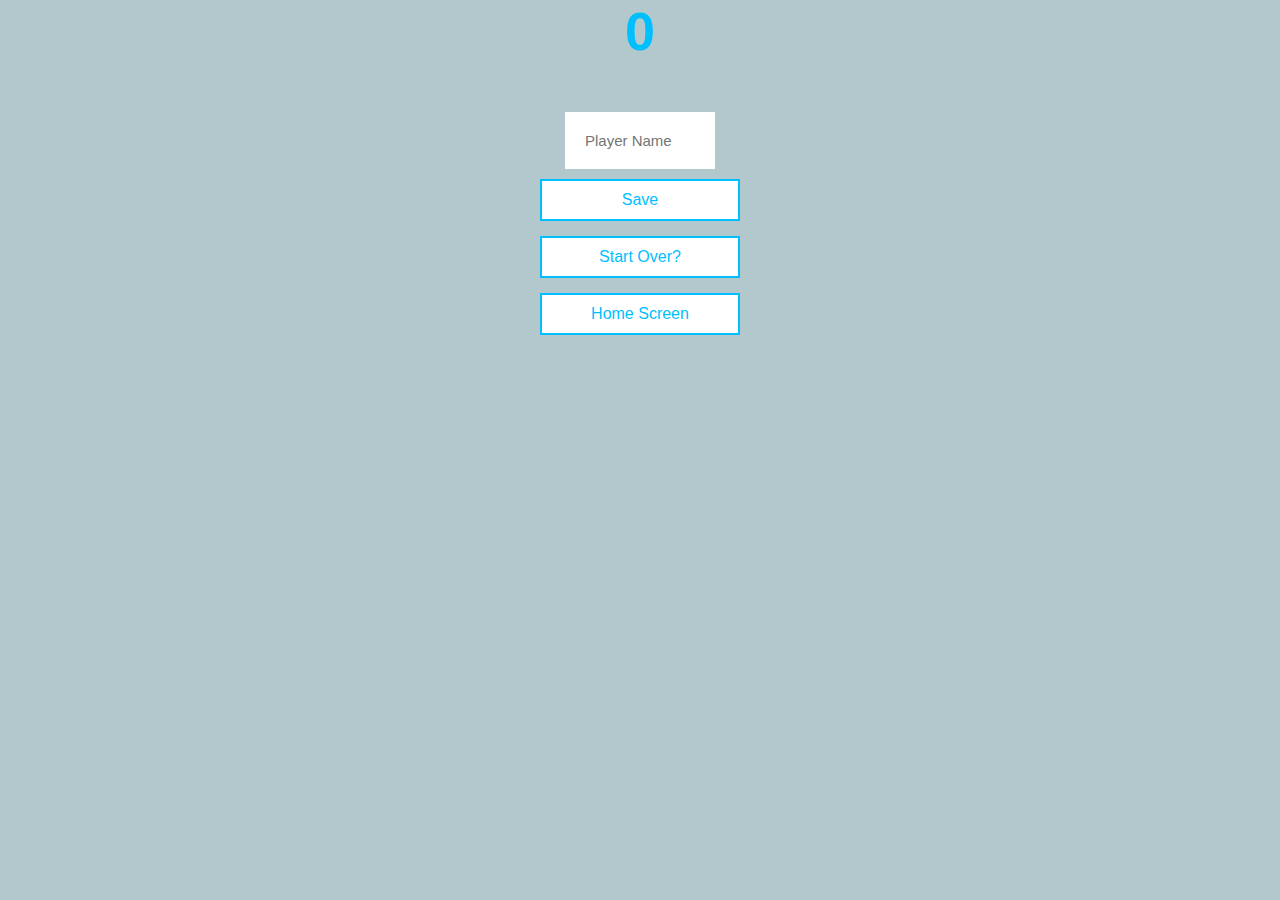
==== finalpage.html @ f4404e49 "Added final score page and form for user to add their name, updated javascript to work on functional" ====
<!DOCTYPE html>
<html lang="en">
<head>
    <meta charset="UTF-8">
    <meta name="viewport" content="width=device-width, initial-scale=1.0">
    <title>Final Score</title>
    <link rel="stylesheet" href="./css/index.css">
</head>
<body>
    <main class="contain">
        <section id="final" class="flex-column flex-center">
            <h1 id="finalHiScore">0</h1>
            <form>
                <input
                type="text"
                name="playername"
                id="playername"
                placeholder="Player Name">
                <button type="submit" class="bttn" id="saveYourScore"
                onclick="saveHiScore(event)"
                disabled>Save</button>
            </form>
            <a class="bttn" href="./game.html">Start Over?</a>
            <a class="bttn" href="./index.html">Home Screen</a>
        </section>
    </main>
    <script src="./js/finalpage.js"></script>
</body>
</html>
---- css/index.css ----
:root {
    background-color: rgb(179, 200, 205);
    font-size: 62.5%;
}

*{
    box-sizing: border-box;
    font-family: Arial, Helvetica, sans-serif;
    margin: 0;
    padding: 0;
    color: #2d2b2b;
}

h1,
h2,
h3,
h4 {
    margin-bottom: 1rem;
}

h1 {
    font-size: 5.4rem;
    color: deepskyblue;
    margin-bottom: 5rem;
}

h1 > span {
    font-size: 2.4rem;
    font-weight: 400;
}

h2 {
    font-size: 4.2rem;
    margin-bottom: 4rem;
    font-weight: 600;
}

h3 {
    font-size: 2.8rem;
    font-weight: 400;
}

/* Utilities*/

.container {
    width: 100vw;
    height: 100vh;
    display: flex;
    justify-content: center;
    align-items: center;
    max-width: 90rem;
    padding: 1.5rem;
    margin: 0 auto;
}

.container > * {
    width: 100%;
}

.flex-column {
    display: flex;
    flex-direction: column;
}

.flex-center {
    justify-content: center;
    align-items: center;
}

.justify-center {
    justify-content: center
}

.text-center {
    text-align: center;
}

.hide {
    display: none;
}

/* Button Code*/
.bttn {
    font-size: 1.6rem;
    width: 20rem;
    padding: 1rem 0;
    text-align: center;
    border:.2rem solid deepskyblue;
    margin-bottom: 1.5rem;
    text-decoration: none;
    color: deepskyblue;
    background-color: white
}

.bttn:hover {
    cursor:pointer;
    box-shadow:0 1rem 1rem 0 #605d5d;
    transform: translateY(-0.2rem);
    transition: 140ms;
    
    
}

.bttn[disabled]:hover {
    cursor: not-allowed;
    box-shadow: none;
    transform: none;
}

/* Form Code */
form {
    display: flex;
    flex-direction: column;
    width: 100%;
    align-items: center;
}

input {
    margin-bottom: 1rem;
    width: 15rem;
    padding: 2rem;
    font-size: 1.5rem;
    border: none deepskyblue;



}
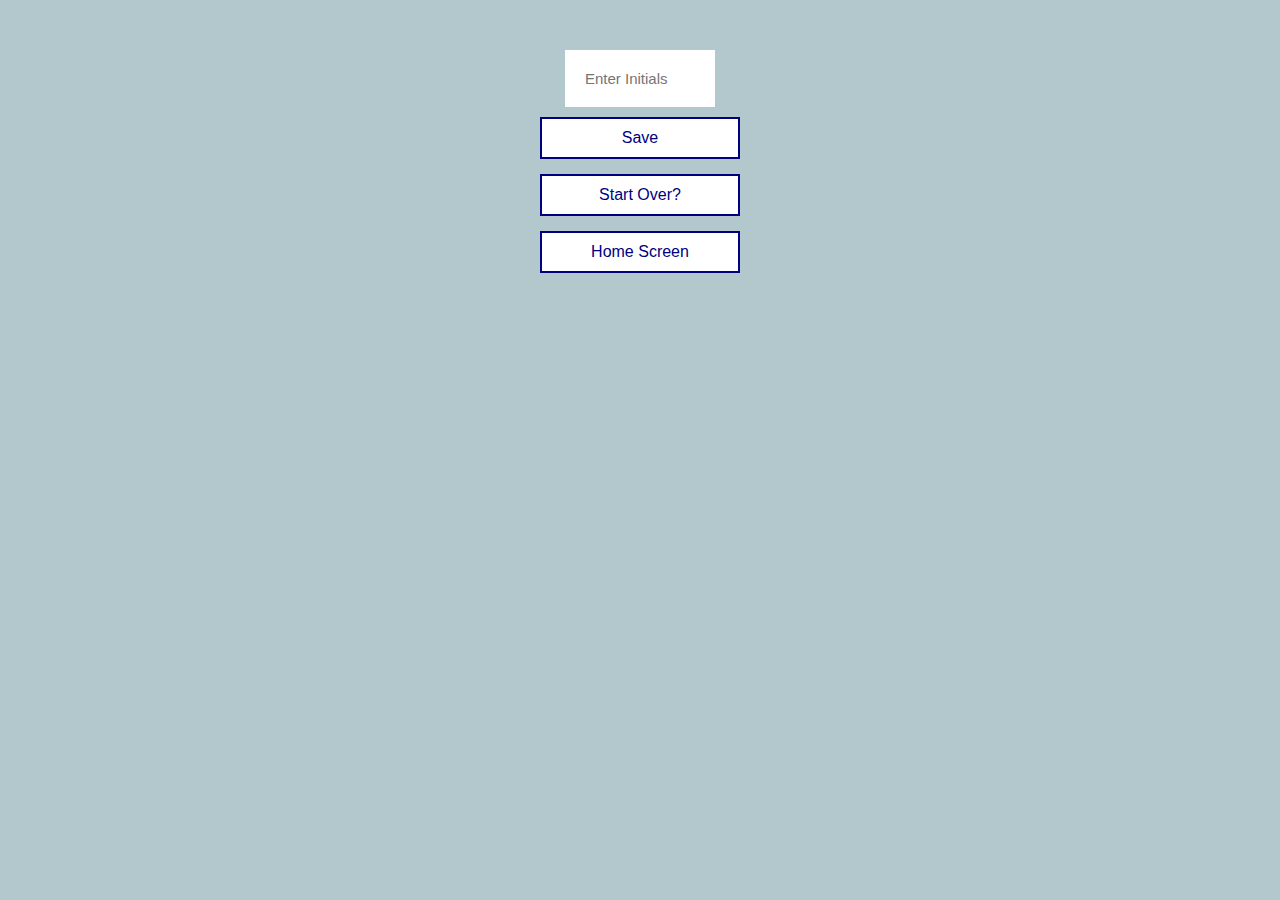
==== commit 965f542c: "Quiz is fully functional with high scores but missing countdown aspect. Will add at a later time." ====
--- a/finalpage.html
+++ b/finalpage.html
@@ -9,13 +9,13 @@
 <body>
     <main class="contain">
         <section id="final" class="flex-column flex-center">
-            <h1 id="finalHiScore">0</h1>
+            <h1 id="finalHiScore"></h1>
             <form>
                 <input
                 type="text"
                 name="playername"
                 id="playername"
-                placeholder="Player Name">
+                placeholder="Enter Initials">
                 <button type="submit" class="bttn" id="saveYourScore"
                 onclick="saveHiScore(event)"
                 disabled>Save</button>
--- a/css/index.css
+++ b/css/index.css
@@ -20,7 +20,7 @@
 
 h1 {
     font-size: 5.4rem;
-    color: deepskyblue;
+    color: navy;
     margin-bottom: 5rem;
 }
 
@@ -85,10 +85,10 @@
     width: 20rem;
     padding: 1rem 0;
     text-align: center;
-    border:.2rem solid deepskyblue;
+    border:.2rem solid navy;
     margin-bottom: 1.5rem;
     text-decoration: none;
-    color: deepskyblue;
+    color: navy;
     background-color: white
 }
 
